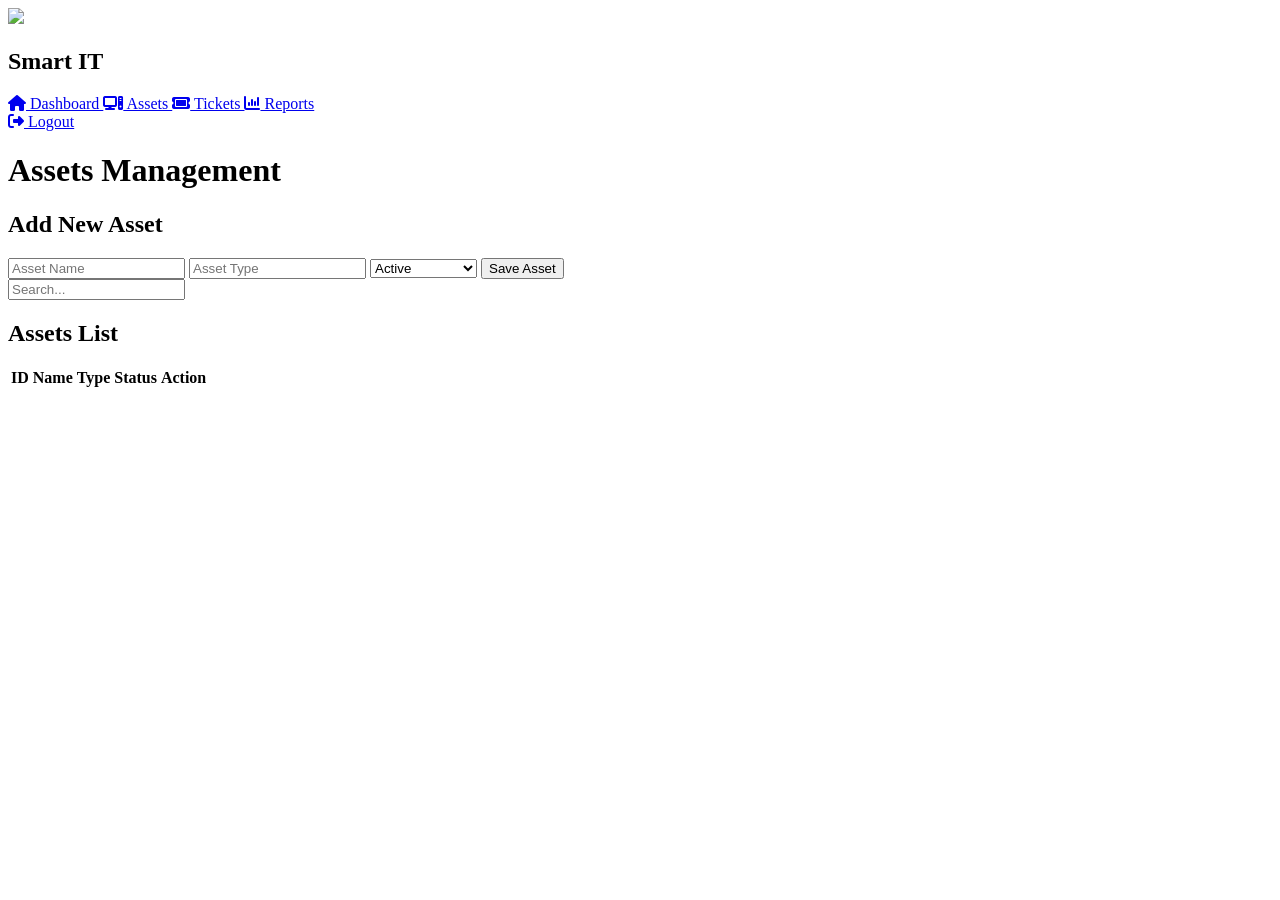
==== assets.html @ 83a43b6c "Add files via upload" ====
<!DOCTYPE html>
<html lang="en">
<head>
    <meta charset="UTF-8">
    <meta name="viewport" content="width=device-width, initial-scale=1.0">
    <title>Assets Management</title>

    <link rel="stylesheet" href="css/style.css">
    <link rel="stylesheet" href="css/assets.css">

    <link rel="stylesheet"
          href="https://cdnjs.cloudflare.com/ajax/libs/font-awesome/6.5.2/css/all.min.css">
</head>
<body>

<aside class="sidebar">

    <div>

        <img src="images/Logo.png" class="logo">

        <h2 class="logo-text">Smart IT</h2>

        <nav>

            <a href="home.html">
                <i class="fa-solid fa-house"></i>
                Dashboard
            </a>

            <a href="assets.html">
                <i class="fa-solid fa-computer"></i>
                Assets
            </a>

            <a href="tickets.html">
                <i class="fa-solid fa-ticket"></i>
                Tickets
            </a>

            <a href="reports.html">
                <i class="fa-solid fa-chart-column"></i>
                Reports
            </a>

        </nav>

    </div>

    <a href="index.html" class="logout-btn">

        <i class="fa-solid fa-right-from-bracket"></i>

        Logout

    </a>

</aside>

    <!-- Main Content -->
    <main class="main-content">

        <div class="topbar">
            <h1>Assets Management</h1>
        </div>

        <!-- Add Asset -->
        <div class="form-card">

            <h2>Add New Asset</h2>

            <div class="form-row">

                <input
                    id="assetName"
                    type="text"
                    placeholder="Asset Name">

                <input
                    id="assetType"
                    type="text"
                    placeholder="Asset Type">

                <select id="assetStatus">

                    <option value="Active">
                        Active
                    </option>

                    <option value="Maintenance">
                        Maintenance
                    </option>

                    <option value="Out of Service">
                        Out of Service
                    </option>

                </select>

                <button
                    type="button"
                    onclick="addAsset()">

                    Save Asset

                </button>

            </div>

        </div>

        <!-- Search -->

        <div class="table-card">

            <input
                id="searchAsset"
                type="text"
                placeholder="Search..."
                onkeyup="searchAssets()">

            <h2>Assets List</h2>

            <table>

                <thead>

                    <tr>

                        <th>ID</th>
                        <th>Name</th>
                        <th>Type</th>
                        <th>Status</th>
                        <th>Action</th>

                    </tr>

                </thead>

                <tbody id="assetsTable">

                </tbody>

            </table>

        </div>

    </main>

</div>

<script src="js/assets.js"></script>

</body>
</html>
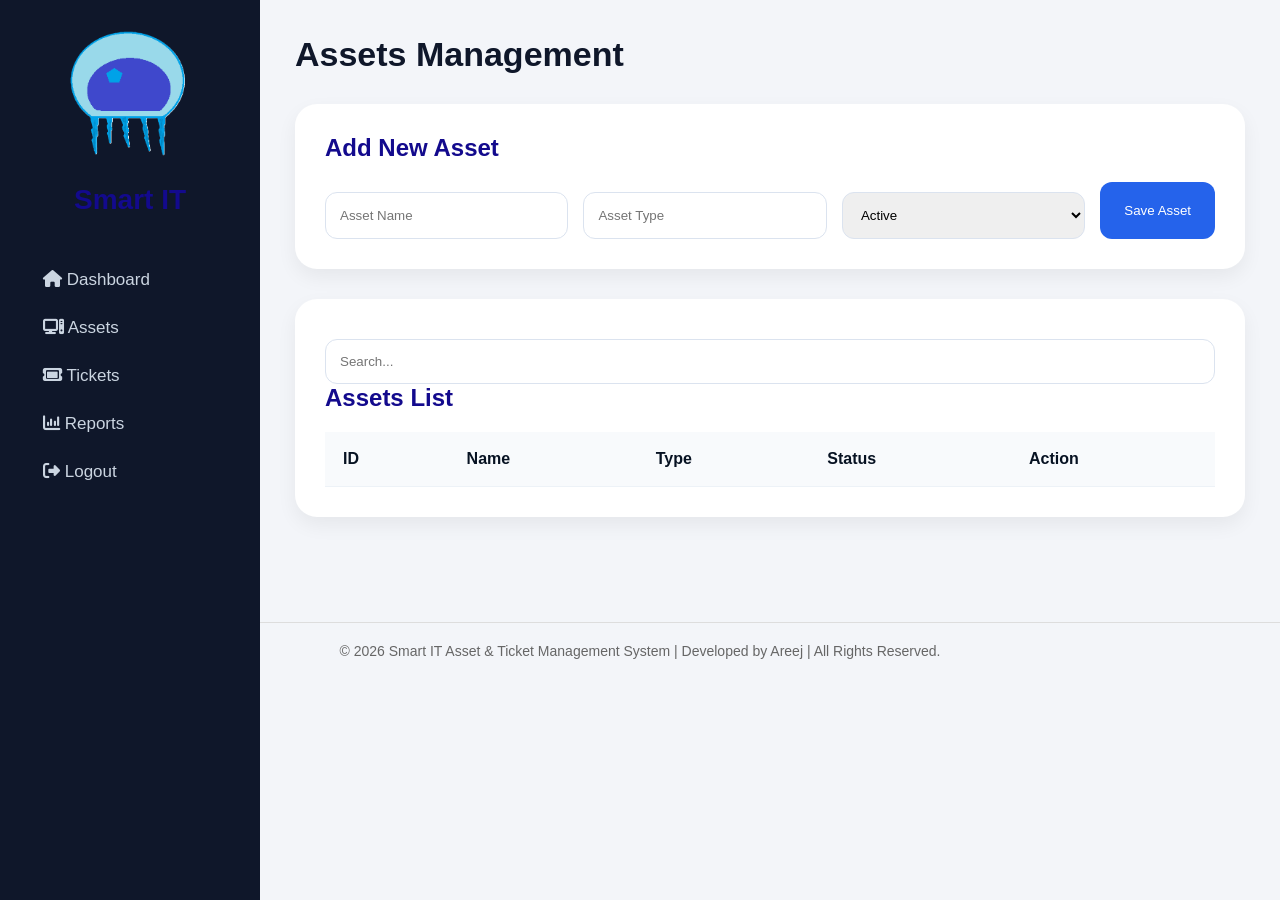
==== commit ca8376f4: "Add files via upload" ====
--- a/assets.html
+++ b/assets.html
@@ -149,6 +149,14 @@
 
 </div>
 
+<footer class="footer">
+
+    © 2026 Smart IT Asset & Ticket Management System |
+    Developed by Areej |
+    All Rights Reserved.
+
+</footer>
+
 <script src="js/assets.js"></script>
 
 </body>
--- a/css/style.css
+++ b/css/style.css
@@ -0,0 +1,172 @@
+/* ===== Google Font ===== */
+@import url('https://fonts.googleapis.com/css2?family=Inter:wght@300;400;500;600;700&display=swap');
+
+*{
+    margin:0;
+    padding:0;
+    box-sizing:border-box;
+    font-family:'Inter',sans-serif;
+}
+
+body{
+    background:#f3f6fb;
+    color:#071222;
+}
+
+.layout{
+    display:flex;
+    min-height:100vh;
+}
+
+/* ===== Sidebar ===== */
+
+.sidebar{
+    width:260px;
+    background:#0f172a;
+    color:white;
+    padding:25px;
+    position:fixed;
+    left:0;
+    top:0;
+    height:100vh;
+}
+
+.sidebar img{
+    width:130px;
+    display:block;
+    margin:0 auto 25px;
+}
+
+.sidebar h2{
+    text-align:center;
+    margin-bottom:40px;
+    font-size:28px;
+}
+
+.sidebar ul{
+    list-style:none;
+}
+
+.sidebar li{
+    margin-bottom:12px;
+}
+
+.sidebar a{
+    text-decoration:none;
+    color:#cbd5e1;
+    display:block;
+    padding:14px 18px;
+    border-radius:14px;
+    transition:.3s;
+    font-size:17px;
+}
+
+.sidebar a:hover{
+    background:#2563eb;
+    color:white;
+}
+
+/* ===== Main ===== */
+
+.main-content{
+    margin-left:260px;
+    width:calc(100% - 260px);
+    padding:35px;
+}
+
+.topbar{
+    margin-bottom:30px;
+}
+
+.topbar h1{
+    font-size:34px;
+    font-weight:700;
+}
+
+/* ===== Cards ===== */
+
+.card{
+    background:white;
+    padding:25px;
+    border-radius:22px;
+    box-shadow:0 10px 25px rgba(0,0,0,.06);
+}
+
+/* ===== Inputs ===== */
+
+input,
+select,
+textarea{
+    width:100%;
+    padding:14px;
+    border:1px solid #dbe3ef;
+    border-radius:12px;
+    outline:none;
+    margin-top:10px;
+}
+
+button{
+    background:#2563eb;
+    color:white;
+    border:none;
+    padding:14px 24px;
+    border-radius:12px;
+    cursor:pointer;
+    transition:.3s;
+}
+
+button:hover{
+    background:#1d4ed8;
+}
+
+body{
+    background:#f3f5f9;
+    font-family:'Segoe UI',sans-serif;
+}
+
+.main-content{
+    padding:35px;
+}
+
+h1{
+    color:#0f172a;
+    font-size:45px;
+    font-weight:700;
+}
+
+h2{
+    color:#130a8d;
+    margin-bottom:20px;
+}
+
+.table-card,
+.form-card{
+    background:#fff;
+    border-radius:24px;
+    padding:35px;
+    box-shadow:0 8px 30px rgba(15,23,42,.06);
+}
+.logo{
+    width:120px;
+    display:block;
+    margin:auto;
+}
+.badge{
+
+    padding:8px 15px;
+    border-radius:30px;
+    font-size:13px;
+    font-weight:600;
+}
+
+.badge.active{
+
+    background:#e8f7ee;
+    color:#1f8f4c;
+}
+
+.badge.warning{
+
+    background:#fff3e0;
+    color:#d97706;
+}
--- a/css/assets.css
+++ b/css/assets.css
@@ -0,0 +1,50 @@
+.form-card,
+.table-card{
+    background:white;
+    padding:30px;
+    border-radius:22px;
+    margin-bottom:30px;
+    box-shadow:0 8px 20px rgba(0,0,0,.06);
+}
+
+.form-row{
+    display:grid;
+    grid-template-columns:1fr 1fr 1fr auto;
+    gap:15px;
+}
+
+table{
+    width:100%;
+    border-collapse:collapse;
+}
+
+th{
+    background:#f8fafc;
+}
+
+th,
+td{
+    padding:18px;
+    text-align:left;
+    border-bottom:1px solid #edf2f7;
+}
+
+tr:hover{
+    background:#f8fafc;
+}
+
+.footer{
+
+    margin-top:40px;
+
+    padding:20px;
+
+    text-align:center;
+
+    color:#666;
+
+    font-size:14px;
+
+    border-top:1px solid #ddd;
+
+}
